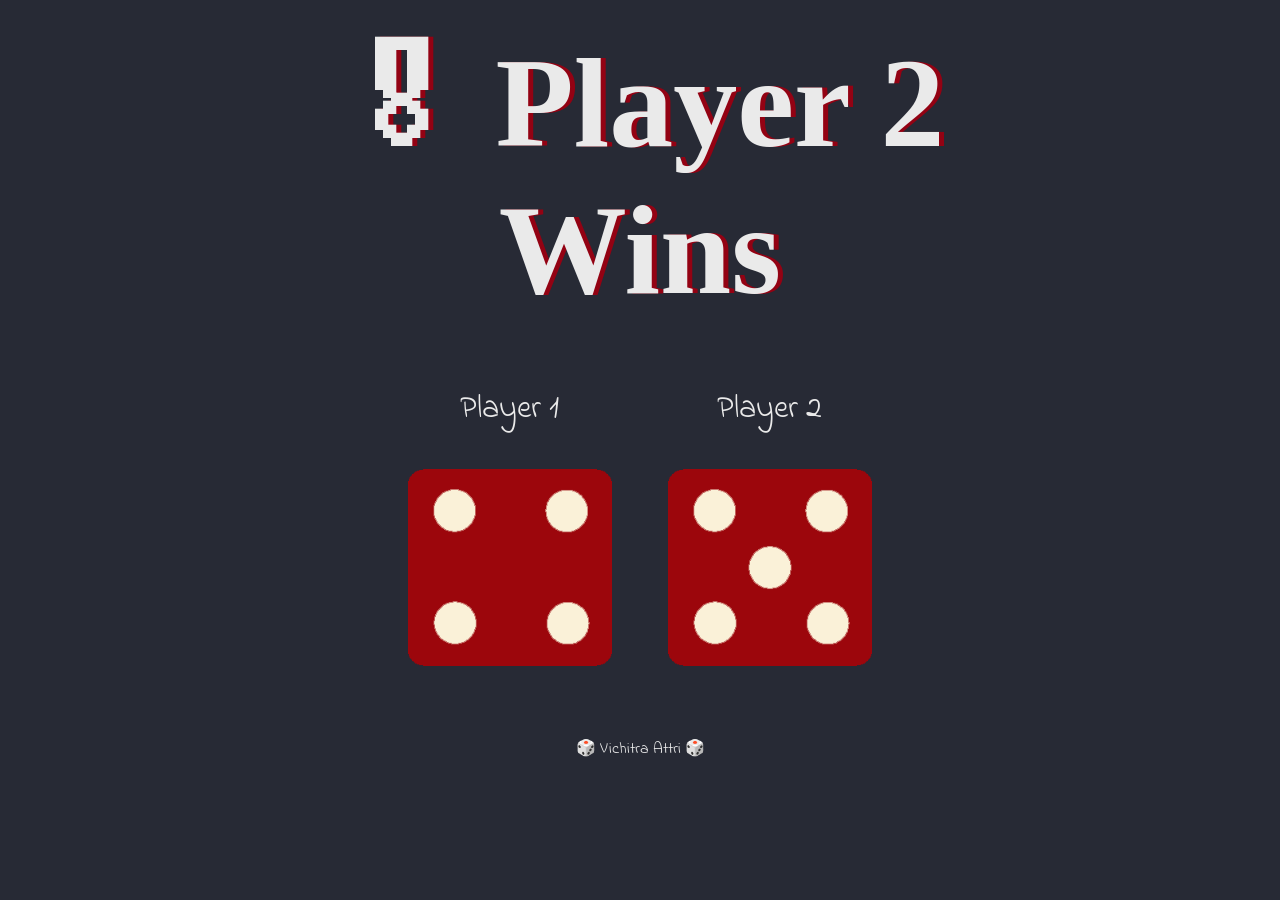
==== index.html @ be6da1d3 "chnage html filename" ====
<!DOCTYPE html>
<html lang="en" dir="ltr">
  <head>
    <meta charset="utf-8">
    <title>Dice Toss</title>
    <link rel="stylesheet" href="styles.css">
    <link href="https://fonts.googleapis.com/css?family=Indie+Flower|Lobster" rel="stylesheet">

  </head>
  <body>

    <div class="container">
      <h1>Refresh Me!</h1>

      <div class="dice">
        <p>Player 1</p>
        <img class="img1" src="">
      </div>

      <div class="dice">
        <p>Player 2</p>
        <img class="img2" src="">
      </div>

    </div>

<script src="index.js"></script>
  </body>

  <footer>
    🎲 Vichitra Attri 🎲
  </footer>
</html>
---- styles.css ----
.container {
  width: 70%;
  margin: auto;
  text-align: center;
}

.dice {
  text-align: center;
  display: inline-block;

}

body {
  background-color: #272A35;
}

h1 {
  margin: 30px;
  font-family: 'Monteserrat', cursive;
  text-shadow: 5px 0 #930213;
  font-size: 8rem;
  color: #eaeaea;
}

p {
  font-size: 2rem;
  color: #eaeaea;
  font-family: 'Indie Flower', cursive;
}

img {
  width: 80%;
}

footer {
  margin-top: 5%;
  color: #EEEEEE;
  text-align: center;
  font-family: 'Indie Flower', cursive;

}
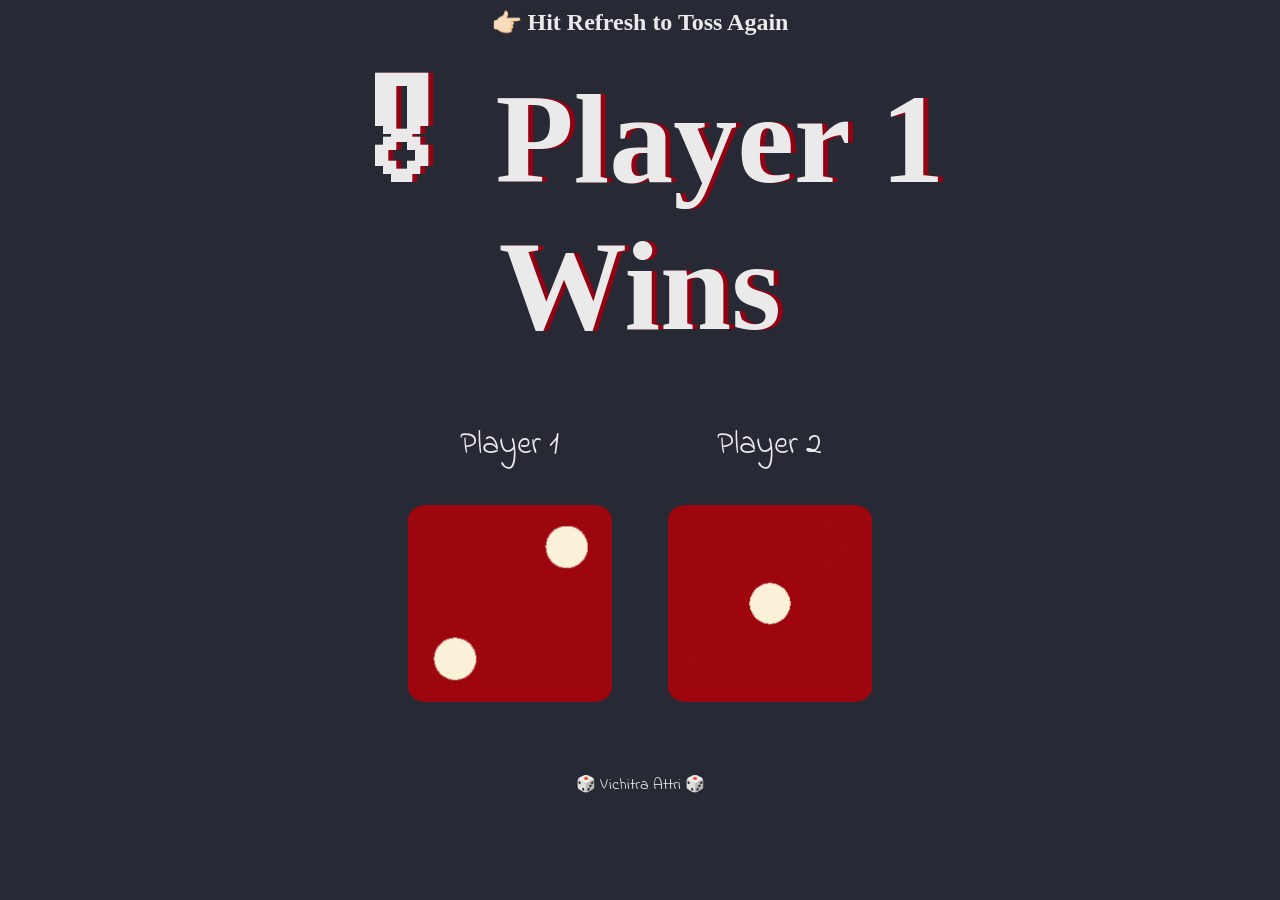
==== commit 1527497c: "Minor Changes" ====
--- a/index.html
+++ b/index.html
@@ -1,33 +1,32 @@
 <!DOCTYPE html>
 <html lang="en" dir="ltr">
   <head>
-    <meta charset="utf-8">
+    <meta charset="utf-8" />
     <title>Dice Toss</title>
-    <link rel="stylesheet" href="styles.css">
-    <link href="https://fonts.googleapis.com/css?family=Indie+Flower|Lobster" rel="stylesheet">
-
+    <link rel="stylesheet" href="styles.css" />
+    <link
+      href="https://fonts.googleapis.com/css?family=Indie+Flower|Lobster"
+      rel="stylesheet"
+    />
   </head>
   <body>
-
+    <h2 class="notice">👉🏻 Hit Refresh to Toss Again</h2>
     <div class="container">
       <h1>Refresh Me!</h1>
 
       <div class="dice">
         <p>Player 1</p>
-        <img class="img1" src="">
+        <img class="img1" src="" />
       </div>
 
       <div class="dice">
         <p>Player 2</p>
-        <img class="img2" src="">
+        <img class="img2" src="" />
       </div>
-
     </div>
 
-<script src="index.js"></script>
+    <script src="index.js"></script>
   </body>
 
-  <footer>
-    🎲 Vichitra Attri 🎲
-  </footer>
+  <footer>🎲 Vichitra Attri 🎲</footer>
 </html>
--- a/styles.css
+++ b/styles.css
@@ -2,6 +2,13 @@
   width: 70%;
   margin: auto;
   text-align: center;
+}
+
+.notice {
+  width: 70%;
+  margin: auto;
+  text-align: center;
+  color: #eaeaea;
 }
 
 .dice {
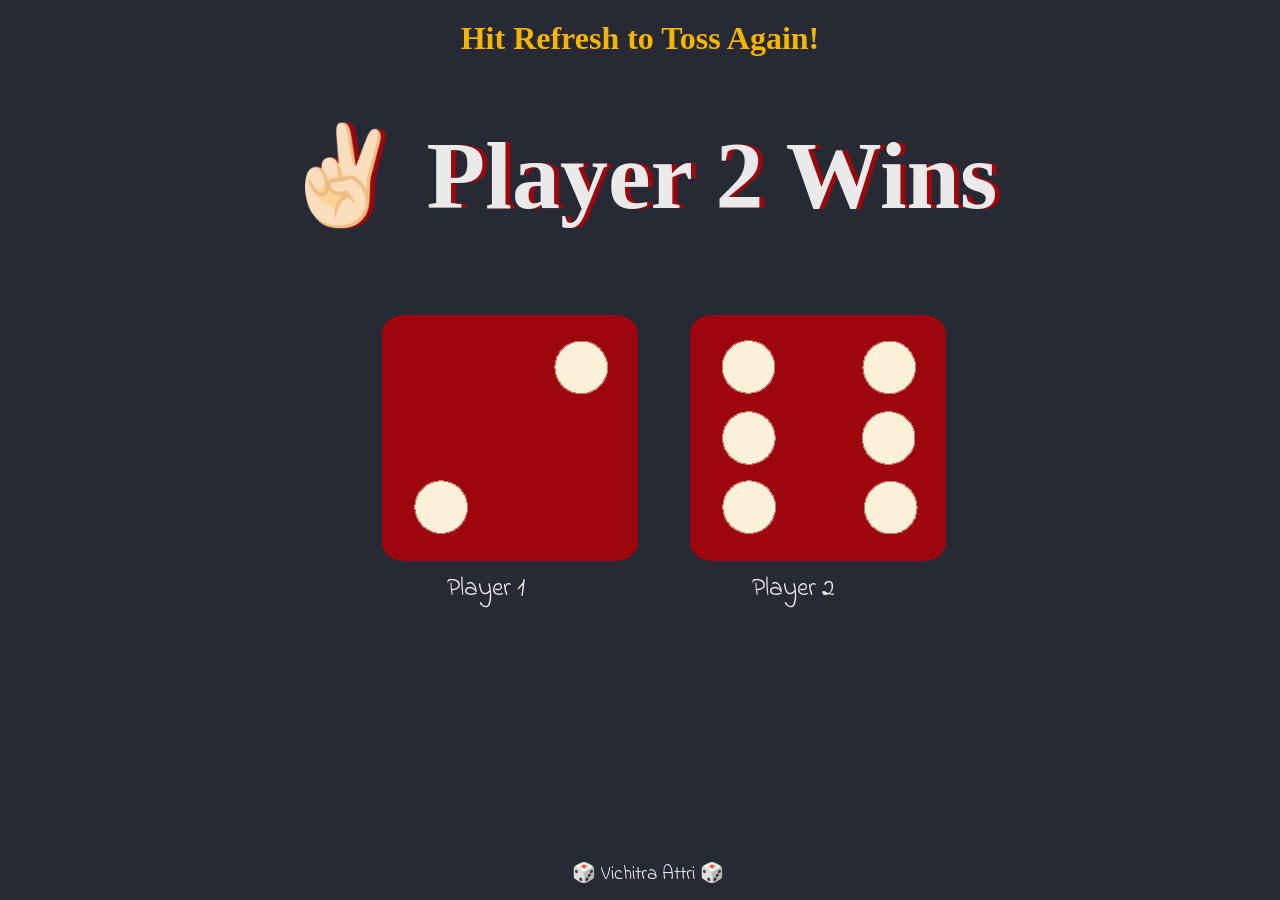
==== commit 6910cde0: "Chnage UI" ====
--- a/index.html
+++ b/index.html
@@ -10,18 +10,19 @@
     />
   </head>
   <body>
-    <h2 class="notice">👉🏻 Hit Refresh to Toss Again</h2>
+    <h2 class="notice">Hit Refresh to Toss Again!</h2>
     <div class="container">
       <h1>Refresh Me!</h1>
+      <div class="dice-container">
+        <div class="dice">
+          <img class="img1" src="" />
+          <div><p>Player 1</p></div>
+        </div>
 
-      <div class="dice">
-        <p>Player 1</p>
-        <img class="img1" src="" />
-      </div>
-
-      <div class="dice">
-        <p>Player 2</p>
-        <img class="img2" src="" />
+        <div class="dice">
+          <img class="img2" src="" />
+          <div><p>Player 2</p></div>
+        </div>
       </div>
     </div>
 
--- a/styles.css
+++ b/styles.css
@@ -8,12 +8,15 @@
   width: 70%;
   margin: auto;
   text-align: center;
-  color: #eaeaea;
+  font-size: 2.5vw;
+  color: #f5b500;
+  padding-top: 12px;
 }
 
 .dice {
   text-align: center;
   display: inline-block;
+  justify-content: center;
 
 }
 
@@ -23,26 +26,38 @@
 
 h1 {
   margin: 30px;
-  font-family: 'Monteserrat', cursive;
-  text-shadow: 5px 0 #930213;
-  font-size: 8rem;
+  font-family: 'Monteserrat';
+  text-shadow: 5px 0 #9c070c;
+  font-size: 7.5vw;
   color: #eaeaea;
+  padding-top:32px;
+  padding-bottom: 48px;
+
+
 }
 
 p {
-  font-size: 2rem;
+  font-size: 2vw;
   color: #eaeaea;
   font-family: 'Indie Flower', cursive;
+  display: inline;
+  margin: 0, auto;
 }
 
 img {
-  width: 80%;
+  width: 20vw;
+  padding-left: 48px;
+  display: inline;
 }
 
 footer {
+  width: 100%;
   margin-top: 5%;
+  padding-bottom: 12px;
   color: #EEEEEE;
   text-align: center;
   font-family: 'Indie Flower', cursive;
-
+  font-size: 1.5vw;
+  position: fixed;
+  bottom: 0;
 }
